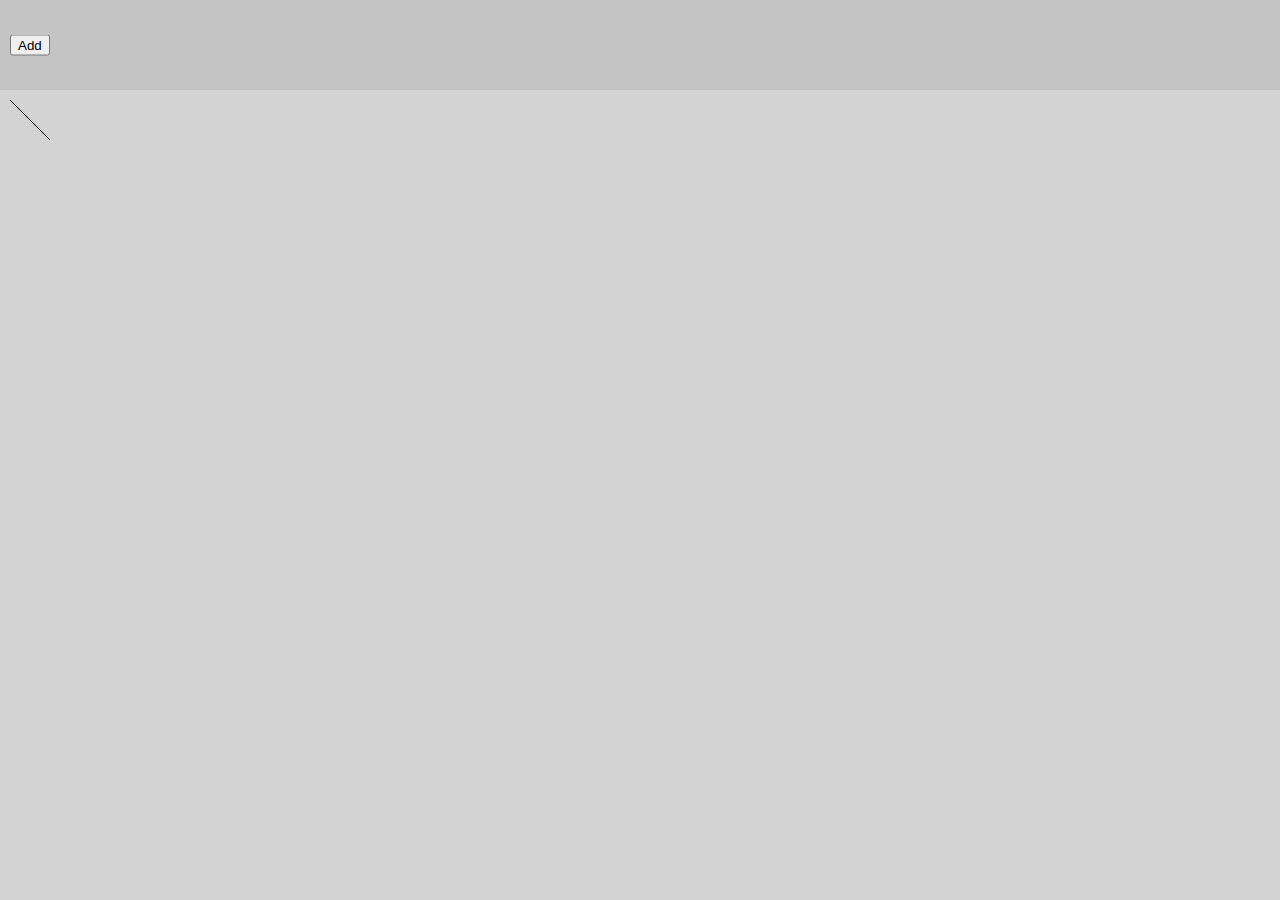
==== index.html @ 1b050653 "added project to git repo" ====
<head>
    <title>CPE 400 Project</title>

    <link rel="stylesheet" href="css/styles.css">

    <script type="text/javascript" src="javascript/jquery-3.6.0.min.js"></script>
    <script type="text/javascript" src="javascript/script.js"></script>
</head>
<body style='margin: 0;'>
    <div class="top-bar">
        <button id='add' style="position: relative; top:50%; transform: translateY(-50%); margin-left: 10px;">Add</button>
    </div>
    <div id='canvas'>
        <canvas id="lines"></canvas>
    </div>
</body>
<!--
<script>
    let movingNode = null;
    let count = 0;
    let canvas = $('#canvas');
    let isDown = false;
    let wasDragging = false;
    let nodePrefix = 'node_';
    let menuPrefix = 'menu_';

    let lines = document.getElementById('lines');
    ctx = lines.getContext("2d");

    $('#add').click(function(){
        let node_id = nodePrefix + count;
        let menu_id = menuPrefix + count;
        count++;
        let left = Math.floor(Math.random()*80);
        let top = Math.floor(Math.random()*80) + 10;
        node = $(`<img src='frog.svg' draggable='false' class='frog' id='${node_id}' style='top: ${top}%; left: ${left}%;'></img>`).appendTo(canvas);
        menu = $(`<span draggable='false' class='dot' id='${menu_id}' style='top: ${top}%; left: ${left}%; display: none;'></span>`).appendTo(canvas);

        //adjust width and height to be middle of point
        let x = node.position().left;
        let y = node.position().top;
        let x_adj = x - node.width()/2;
        let y_adj = y - node.height()/2;
        node.css('left', x_adj+'px');
        node.css('top', y_adj+'px');

        let menu_x_adj = x - menu.width()/2;
        let menu_y_adj = y - menu.height()/2;
        menu.css('left', menu_x_adj);
        menu.css('top', menu_y_adj);
    
    });

    canvas.on('mousedown', '.frog', function(){
        isDown = true;
        movingNode = $(this);
    });
    canvas.on('mousemove', function(event){
        if(isDown){
            node = movingNode;
            id_num = node.attr('id').substring(nodePrefix.length);
            menu = $('#' + menuPrefix + id_num);
            wasDragging = true;
            let x = event.pageX;
            let y = event.pageY;
    
            let width = node.width();
            let height = node.height();

            let menu_width = menu.width();
            let menu_height = menu.height();

            let top = canvas.position().top;
            let bottom = top + canvas.outerHeight(true);
            let left = canvas.position().left;
            let right = left + canvas.outerWidth(true);


            if (y > top + height/2 && y < bottom - height/2 && x > left + width/2 && x < right - width/2){    
                let x_adj = x - width/2;
                let y_adj = y - height/2;
                node.css('left', x_adj+'px');
                node.css('top', y_adj+'px');

                let menu_x_adj = x - menu_width/2;
                let menu_y_adj = y - menu_height/2;
                menu.css('left', menu_x_adj);
                menu.css('top', menu_y_adj);
            }
        }
    });
    canvas.on('mouseup', function(){
        isDown = false;
    });
    canvas.on('click', '.frog', function(){
        if(!wasDragging){
            let id_num = $(this).attr('id').substring(nodePrefix.length);
            $('#' + menuPrefix +id_num).toggle();
        }
        else{
            wasDragging = false;
        }
    });

    ctx.beginPath();
    ctx.moveTo(10, 10);
    ctx.lineTo(50, 50);
    ctx.stroke();
    
</script>
-->
---- css/styles.css ----
.dot {
    height: 25px;
    width: 25px;
    background-color: slategray;
    border-radius: 50%;
    display: inline-block;
    position: absolute;
}

.frog {
    height: 50px;
    width: 50px;
    display: inline-block;
    position: absolute;
}

#canvas{
    width: 100%; 
    height:90%; 
    background-color: lightgray; 
    border: 0px;
}

.top-bar{
    width: 100%; 
    height:10%; 
    background-color: #C4C4C4; 
    margin: 0px;
}
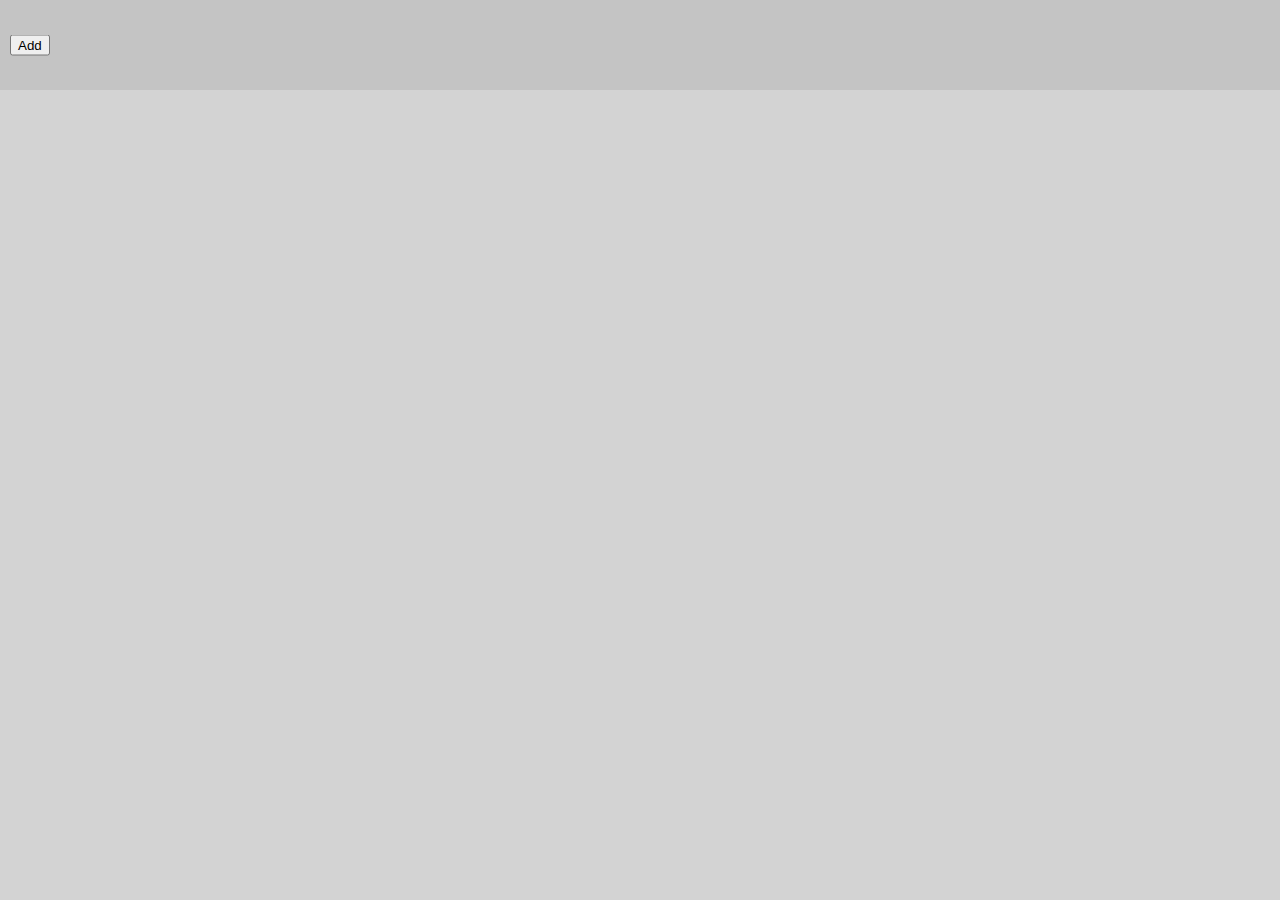
==== commit 32ab4c27: "added connections" ====
--- a/index.html
+++ b/index.html
@@ -6,106 +6,11 @@
     <script type="text/javascript" src="javascript/jquery-3.6.0.min.js"></script>
     <script type="text/javascript" src="javascript/script.js"></script>
 </head>
-<body style='margin: 0;'>
+<body style='margin: 0; overflow: hidden;'>
     <div class="top-bar">
-        <button id='add' style="position: relative; top:50%; transform: translateY(-50%); margin-left: 10px;">Add</button>
+        <button id='add' style="position: relative; top:50%; transform: translateY(-50%); margin-left: 10px;" onclick=addNode()>Add</button>
     </div>
-    <div id='canvas'>
-        <canvas id="lines"></canvas>
+    <div id='main'>
+        <canvas id="canvas"></canvas>
     </div>
-</body>
-<!--
-<script>
-    let movingNode = null;
-    let count = 0;
-    let canvas = $('#canvas');
-    let isDown = false;
-    let wasDragging = false;
-    let nodePrefix = 'node_';
-    let menuPrefix = 'menu_';
-
-    let lines = document.getElementById('lines');
-    ctx = lines.getContext("2d");
-
-    $('#add').click(function(){
-        let node_id = nodePrefix + count;
-        let menu_id = menuPrefix + count;
-        count++;
-        let left = Math.floor(Math.random()*80);
-        let top = Math.floor(Math.random()*80) + 10;
-        node = $(`<img src='frog.svg' draggable='false' class='frog' id='${node_id}' style='top: ${top}%; left: ${left}%;'></img>`).appendTo(canvas);
-        menu = $(`<span draggable='false' class='dot' id='${menu_id}' style='top: ${top}%; left: ${left}%; display: none;'></span>`).appendTo(canvas);
-
-        //adjust width and height to be middle of point
-        let x = node.position().left;
-        let y = node.position().top;
-        let x_adj = x - node.width()/2;
-        let y_adj = y - node.height()/2;
-        node.css('left', x_adj+'px');
-        node.css('top', y_adj+'px');
-
-        let menu_x_adj = x - menu.width()/2;
-        let menu_y_adj = y - menu.height()/2;
-        menu.css('left', menu_x_adj);
-        menu.css('top', menu_y_adj);
-    
-    });
-
-    canvas.on('mousedown', '.frog', function(){
-        isDown = true;
-        movingNode = $(this);
-    });
-    canvas.on('mousemove', function(event){
-        if(isDown){
-            node = movingNode;
-            id_num = node.attr('id').substring(nodePrefix.length);
-            menu = $('#' + menuPrefix + id_num);
-            wasDragging = true;
-            let x = event.pageX;
-            let y = event.pageY;
-    
-            let width = node.width();
-            let height = node.height();
-
-            let menu_width = menu.width();
-            let menu_height = menu.height();
-
-            let top = canvas.position().top;
-            let bottom = top + canvas.outerHeight(true);
-            let left = canvas.position().left;
-            let right = left + canvas.outerWidth(true);
-
-
-            if (y > top + height/2 && y < bottom - height/2 && x > left + width/2 && x < right - width/2){    
-                let x_adj = x - width/2;
-                let y_adj = y - height/2;
-                node.css('left', x_adj+'px');
-                node.css('top', y_adj+'px');
-
-                let menu_x_adj = x - menu_width/2;
-                let menu_y_adj = y - menu_height/2;
-                menu.css('left', menu_x_adj);
-                menu.css('top', menu_y_adj);
-            }
-        }
-    });
-    canvas.on('mouseup', function(){
-        isDown = false;
-    });
-    canvas.on('click', '.frog', function(){
-        if(!wasDragging){
-            let id_num = $(this).attr('id').substring(nodePrefix.length);
-            $('#' + menuPrefix +id_num).toggle();
-        }
-        else{
-            wasDragging = false;
-        }
-    });
-
-    ctx.beginPath();
-    ctx.moveTo(10, 10);
-    ctx.lineTo(50, 50);
-    ctx.stroke();
-    
-</script>
--->+</body>--- a/css/styles.css
+++ b/css/styles.css
@@ -1,20 +1,11 @@
-.dot {
-    height: 25px;
-    width: 25px;
-    background-color: slategray;
-    border-radius: 50%;
-    display: inline-block;
-    position: absolute;
-}
-
-.frog {
+.node {
     height: 50px;
     width: 50px;
     display: inline-block;
     position: absolute;
 }
 
-#canvas{
+#main{
     width: 100%; 
     height:90%; 
     background-color: lightgray; 
@@ -26,4 +17,12 @@
     height:10%; 
     background-color: #C4C4C4; 
     margin: 0px;
-}+}
+
+table, th, td {
+    border: 1px solid black;
+    border-collapse: collapse;
+    background-color: white;
+    text-align: center;
+    font-size: 12px;
+  }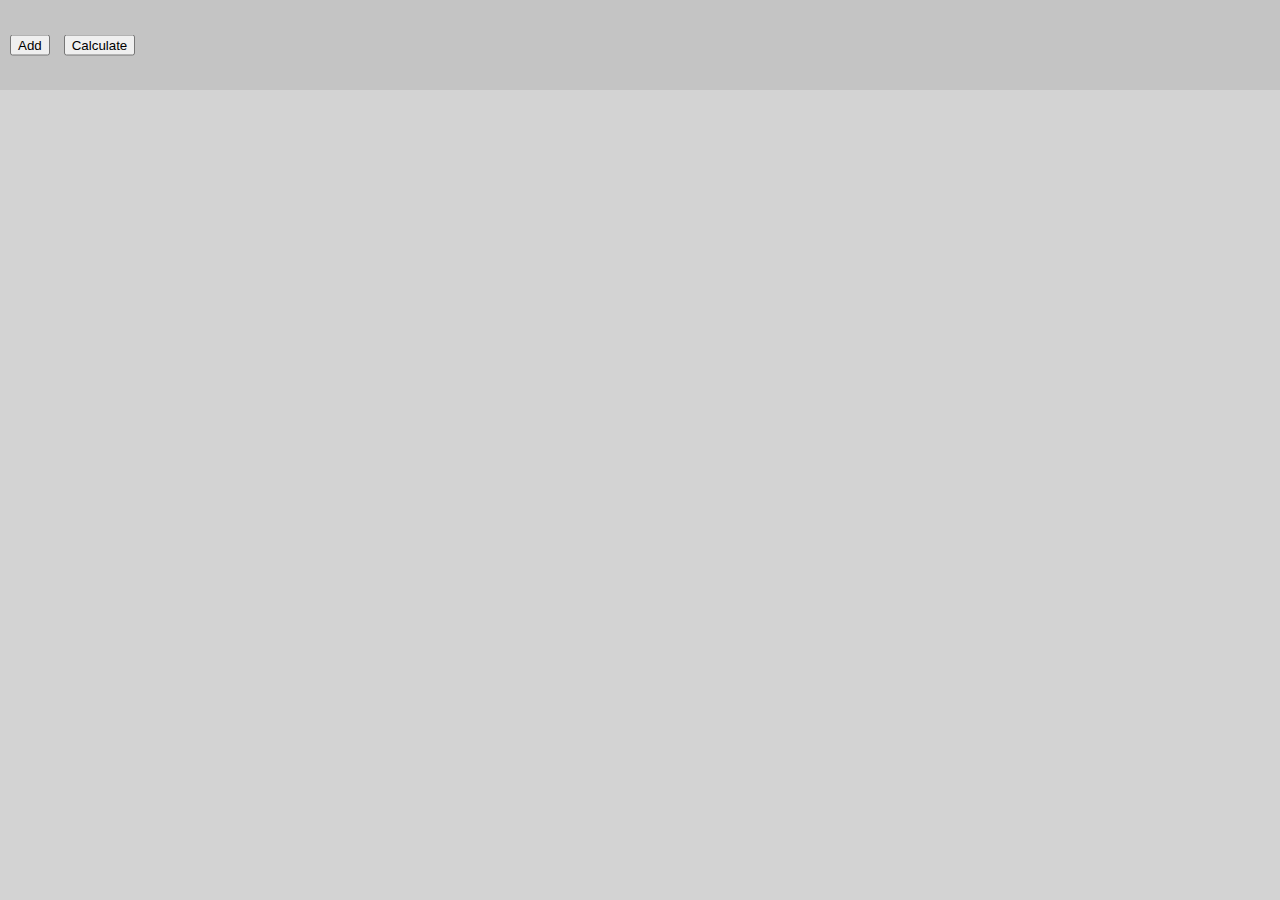
==== commit 717f23e7: "started adding delete node and delete connections" ====
--- a/index.html
+++ b/index.html
@@ -9,6 +9,7 @@
 <body style='margin: 0; overflow: hidden;'>
     <div class="top-bar">
         <button id='add' style="position: relative; top:50%; transform: translateY(-50%); margin-left: 10px;" onclick=addNode()>Add</button>
+        <button id='SPF' style="position: relative; top:50%; transform: translateY(-50%); margin-left: 10px;" onclick=SPF()>Calculate</button>
     </div>
     <div id='main'>
         <canvas id="canvas"></canvas>
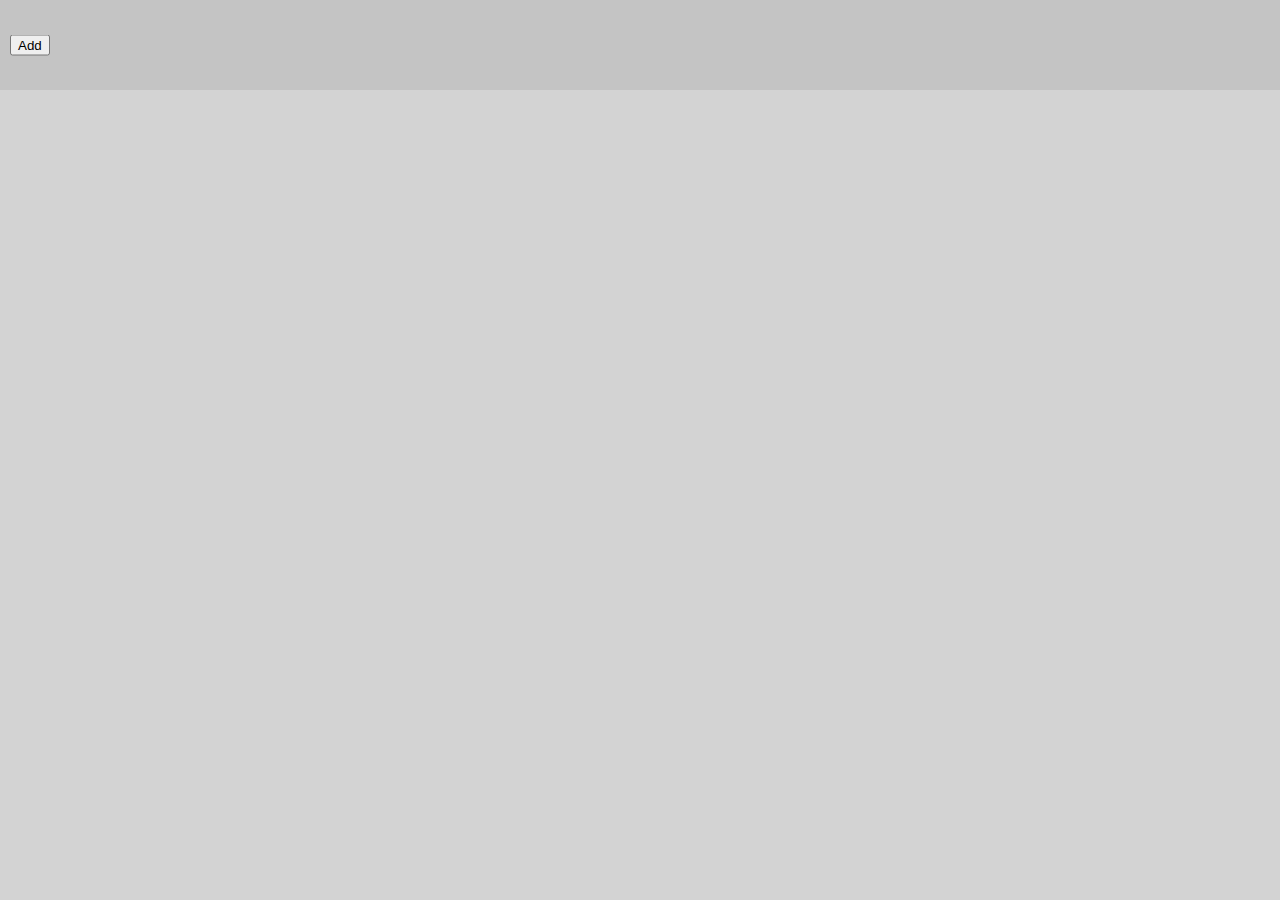
==== commit b8cd3cba: "added paths menu" ====
--- a/index.html
+++ b/index.html
@@ -9,7 +9,6 @@
 <body style='margin: 0; overflow: hidden;'>
     <div class="top-bar">
         <button id='add' style="position: relative; top:50%; transform: translateY(-50%); margin-left: 10px;" onclick=addNode()>Add</button>
-        <button id='SPF' style="position: relative; top:50%; transform: translateY(-50%); margin-left: 10px;" onclick=SPF()>Calculate</button>
     </div>
     <div id='main'>
         <canvas id="canvas"></canvas>
--- a/css/styles.css
+++ b/css/styles.css
@@ -25,4 +25,20 @@
     background-color: white;
     text-align: center;
     font-size: 12px;
-  }+  }
+
+.next, .previous{
+    display:inline-block;
+    border-radius: 50%;
+    width: 15px;
+    height: 15px;
+    padding: 0px;
+    font-size: 8px;
+    text-align: center;
+    vertical-align: middle;
+}
+
+.next:focus, .previous,:focus{
+    outline: none;
+    box-shadow: none;
+}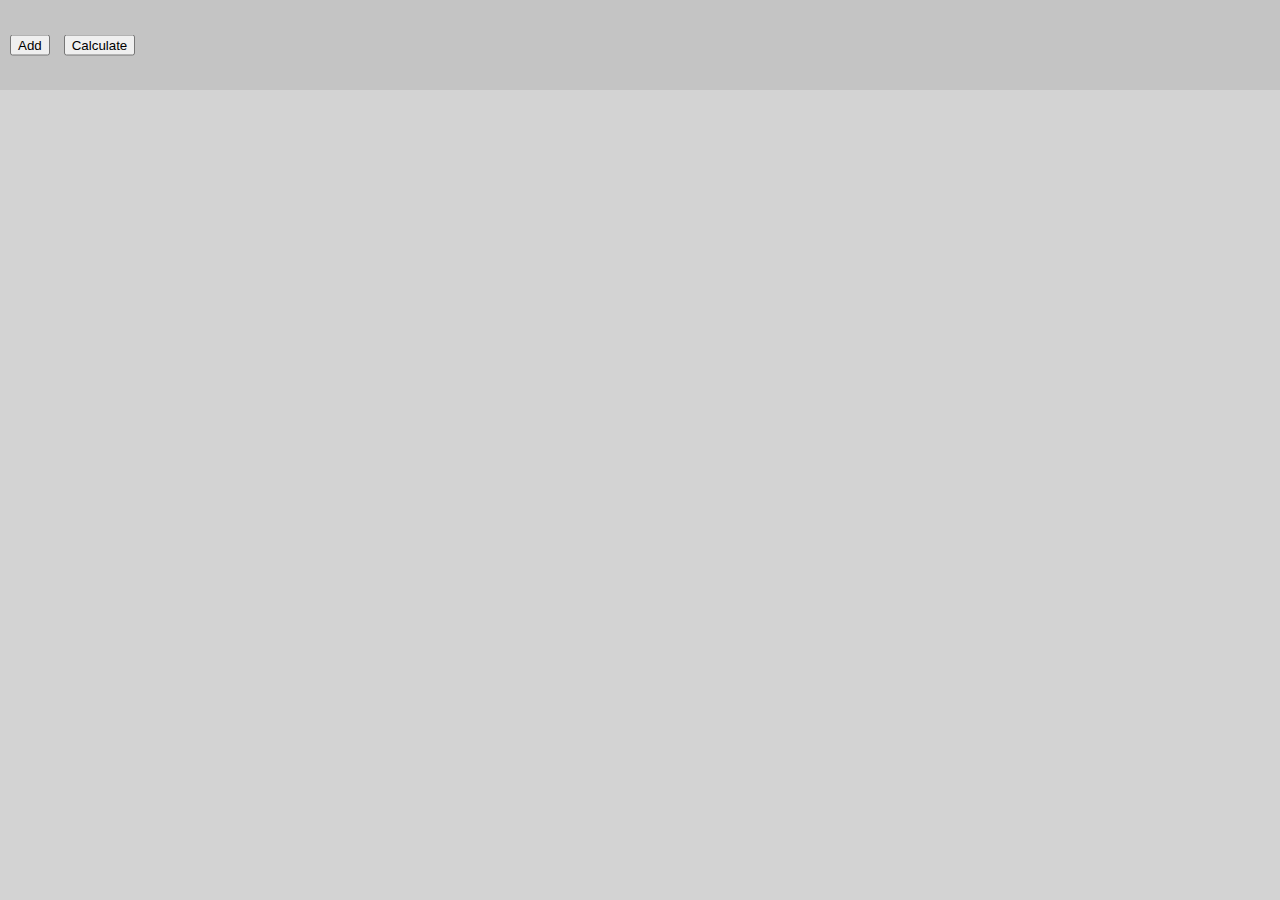
==== commit f679e11f: "fixed previous" ====
--- a/index.html
+++ b/index.html
@@ -9,6 +9,7 @@
 <body style='margin: 0; overflow: hidden;'>
     <div class="top-bar">
         <button id='add' style="position: relative; top:50%; transform: translateY(-50%); margin-left: 10px;" onclick=addNode()>Add</button>
+        <button id='SPF' style="position: relative; top:50%; transform: translateY(-50%); margin-left: 10px;" onclick=Node.SPF()>Calculate</button>
     </div>
     <div id='main'>
         <canvas id="canvas"></canvas>
